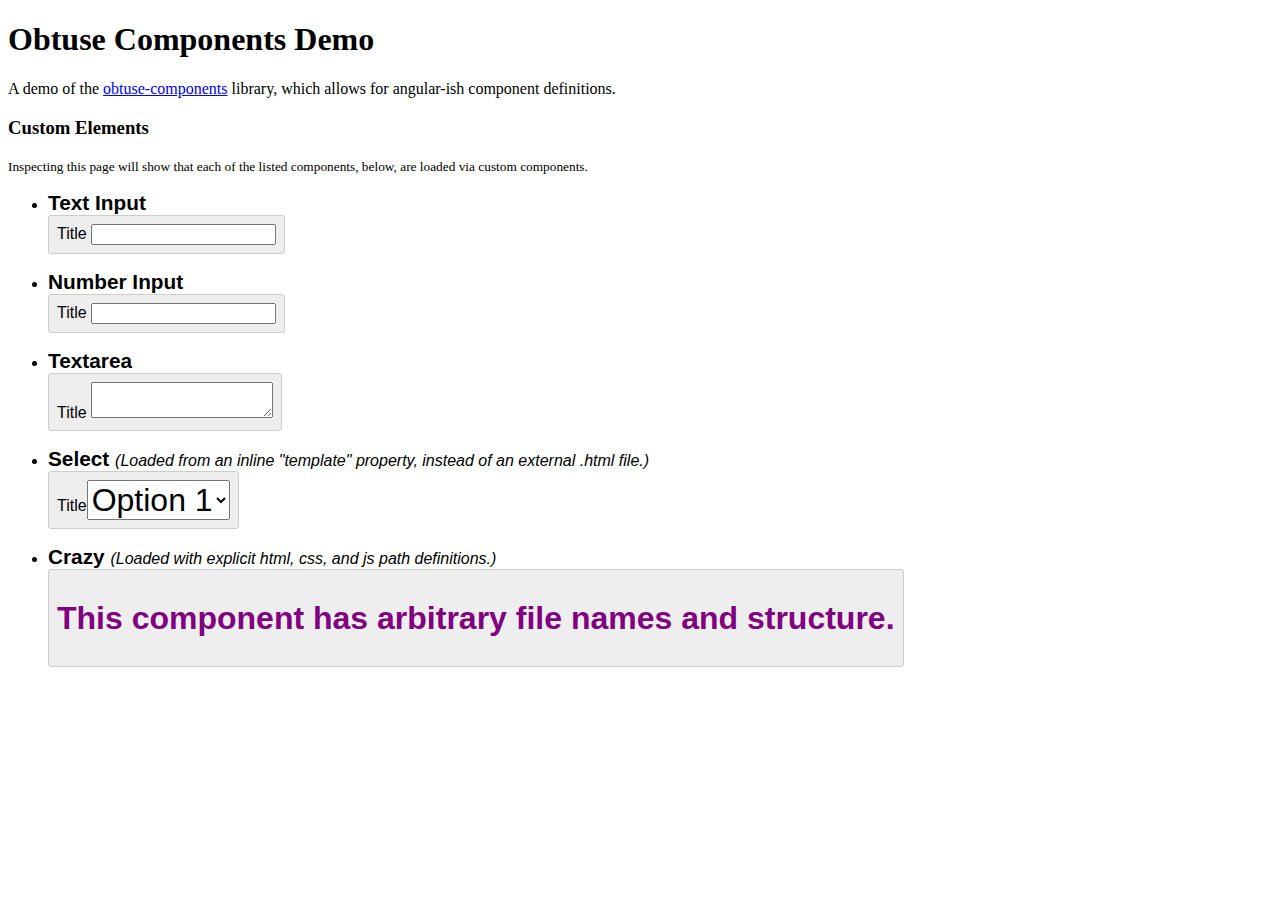
==== index.html @ 925e1aec "initial commit of library and demo page;" ====
<!doctype html>

<html lang="en">
    <head>
        <meta charset="utf-8">
        <meta http-equiv="X-UA-Compatible" content="IE=edge,chrome=1">
        <meta name="viewport" content="width=device-width, initial-scale=1">

        <title>Obtuse Components | Demo</title>
        <meta name="description" content="Test the Web Chroma Key library">
        <meta name="author" content="1076">
        
        <style>
            .control
            {
                font-family:Arial, Helvetica, sans-serif;
                margin-bottom: 1em;
            }

            .control .description
            {
                font-size: 1.3em;
                font-weight: bold;
            }

            .control .description small
            {
                font-weight: normal;
                font-size: initial;
            }

            .control .display
            {
                background-color: #eee;
                border: solid 1px #ccc;
                border-radius: 3px;
                display: inline-block;
                padding: .5em;
            }
        </style>
    </head>

    <body>
        <header>
            <h1>Obtuse Components Demo</h1>
            <p>A demo of the <a href="https://github.com/the1076/obtuse-components">obtuse-components</a> library, which allows for angular-ish component definitions.</p>
        </header>
        <section class="text-inputs">
            <header>
                <h3>Custom Elements</h3>
                <p><small>Inspecting this page will show that each of the listed components, below, are loaded via custom components.</small></smal></p>
            </header>
            <ul class="controls">
                <li class="control">
                    <div class="description">
                        Text Input
                    </div>
                    <div class="display">
                        <text-input></text-input>
                    </div>
                </li>
                <li class="control">
                    <div class="description">
                        Number Input
                    </div>
                    <div class="display">
                        <number-input></number-input>
                    </div>
                </li>
                <li class="control">
                    <div class="description">
                        Textarea
                    </div>
                    <div class="display">
                        <textarea-input></textarea-input>
                    </div>
                </li>
                <li class="control">
                    <div class="description">
                        Select <small><em>(Loaded from an inline "template" property, instead of an external .html file.)</em></small>
                    </div>
                    <div class="display">
                        <select-input></select-input>
                    </div>
                </li>
                <li class="control">
                    <div class="description">
                        Crazy <small><em>(Loaded with explicit html, css, and js path definitions.)</em></small>
                    </div>
                    <div class="display">
                        <not-advised></not-advised>
                    </div>
                </li>
            </ul>
        </section>
        
        <!-- Init -->
        <script defer type="module">
            import { ObtuseComponents } from '/components/obtuse-components.js'
            document.addEventListener('DOMContentLoaded', Init);
            async function Init()
            {
                ObtuseComponents.register();
            }
        </script>
    </body>
</html>
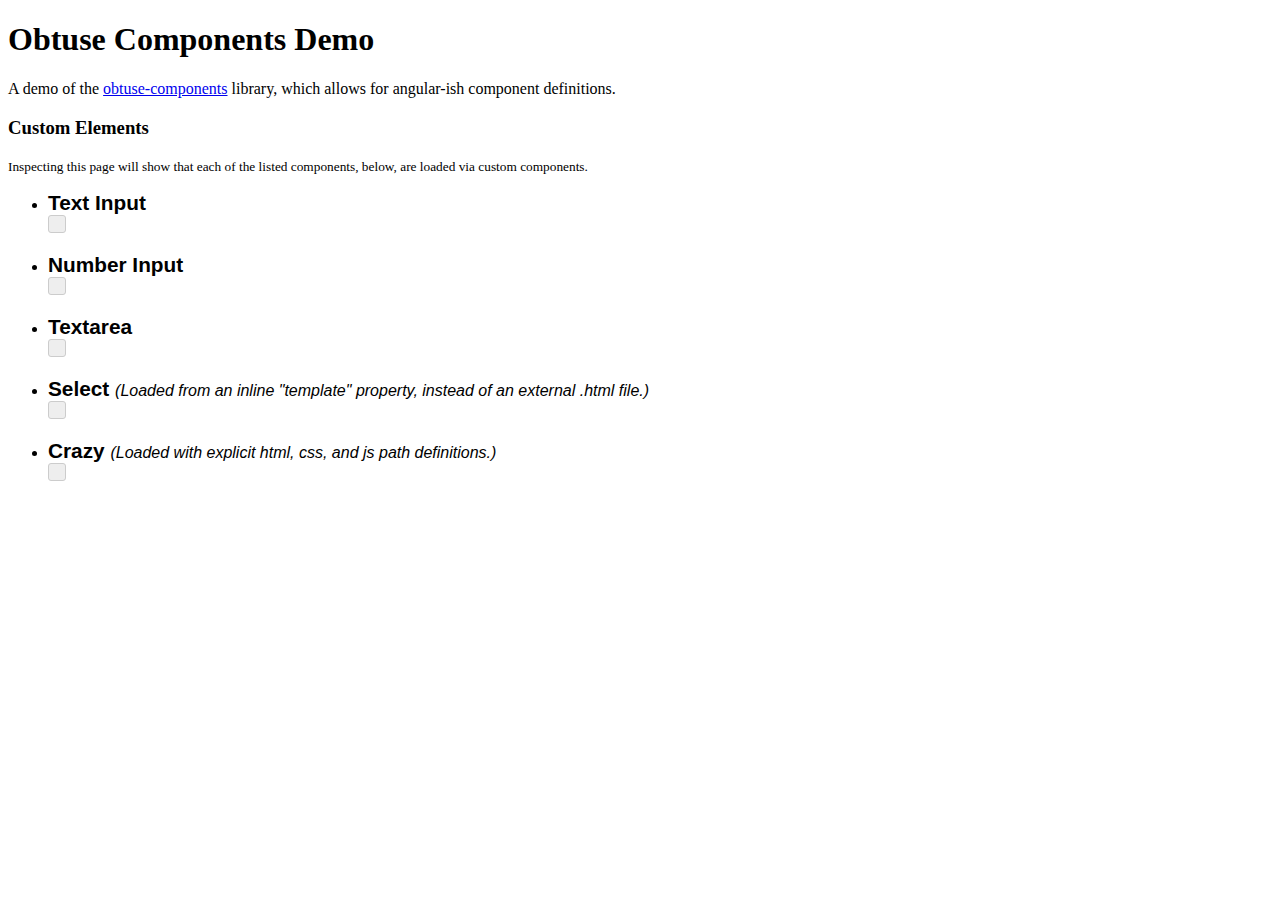
==== commit 970b6d9d: "updated component paths to point to relative paths;" ====
--- a/index.html
+++ b/index.html
@@ -96,10 +96,12 @@
         
         <!-- Init -->
         <script defer type="module">
-            import { ObtuseComponents } from '/components/obtuse-components.js'
+            import { ObtuseComponents } from './components/obtuse-components.js'
             document.addEventListener('DOMContentLoaded', Init);
             async function Init()
             {
+                ObtuseComponents.componentsDirectory = './components';
+                ObtuseComponents.manifestPath = './components/manifest.json';
                 ObtuseComponents.register();
             }
         </script>
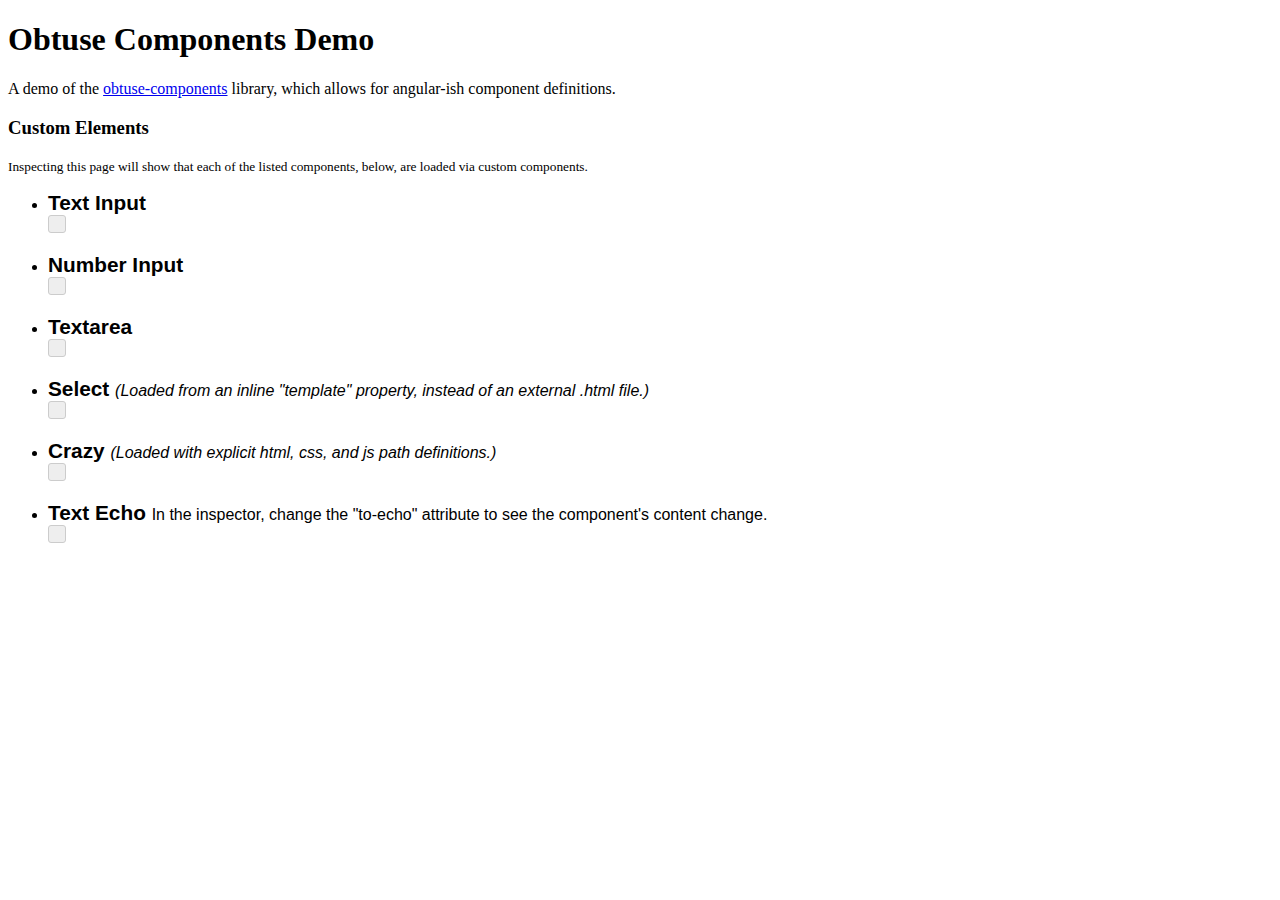
==== commit 8f9e678d: "added text-echo component; added quickstart guide to readme;" ====
--- a/index.html
+++ b/index.html
@@ -91,6 +91,14 @@
                         <not-advised></not-advised>
                     </div>
                 </li>
+                <li class="control">
+                    <div class="description">
+                        Text Echo <small>In the inspector, change the "to-echo" attribute to see the component's content change.</small>
+                    </div>
+                    <div class="display">
+                        <text-echo to-echo="Hello World!"></text-echo>
+                    </div>
+                </li>
             </ul>
         </section>
         
@@ -100,8 +108,8 @@
             document.addEventListener('DOMContentLoaded', Init);
             async function Init()
             {
-                ObtuseComponents.componentsDirectory = './components';
-                ObtuseComponents.manifestPath = './components/manifest.json';
+                ObtuseComponents.componentsDirectory = '/obtuse-components/components/'; // for github pages demo
+                ObtuseComponents.manifestPath = '/obtuse-components/components/manifest.github.json'; // for github pages demo
                 ObtuseComponents.register();
             }
         </script>
